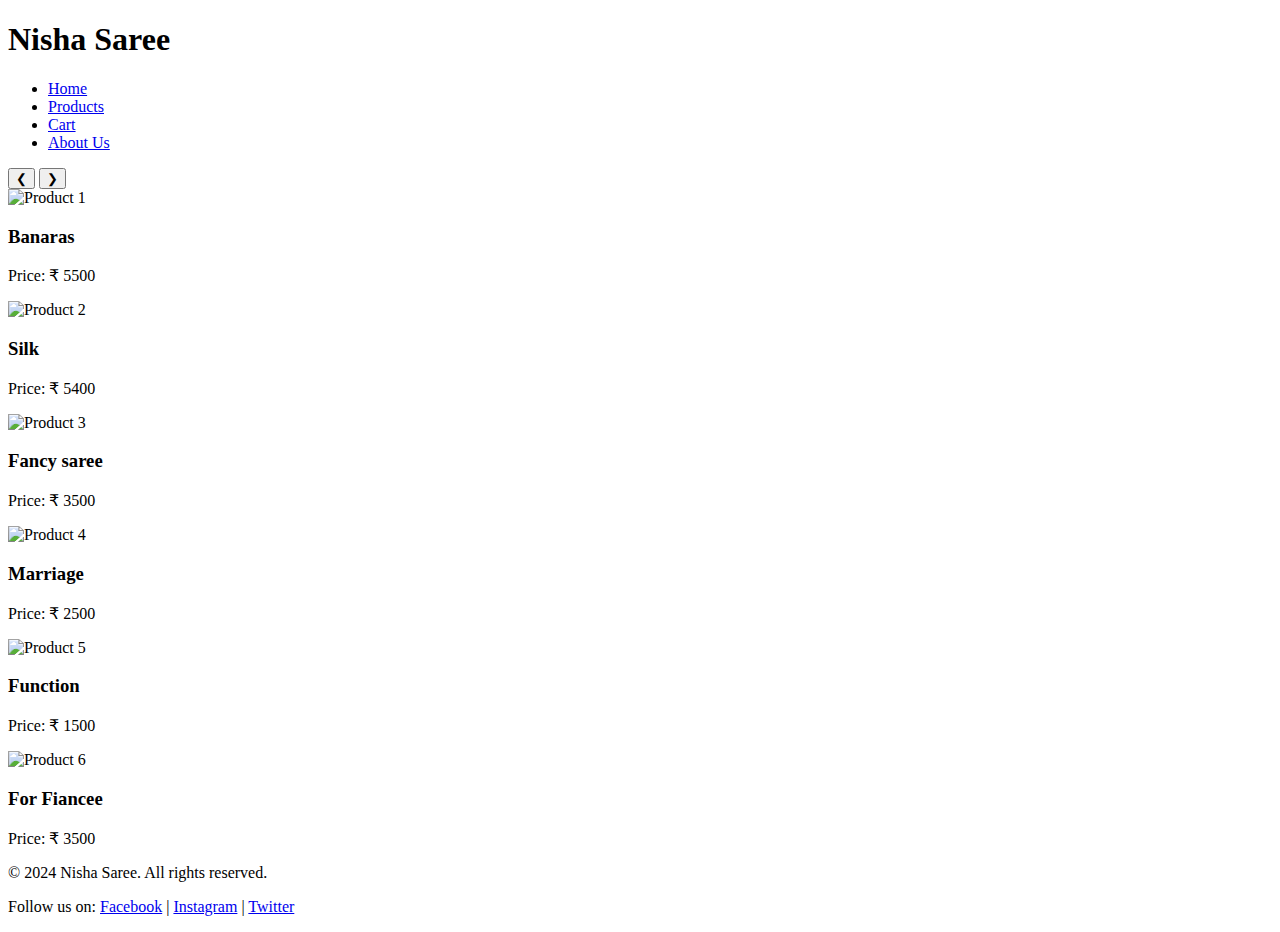
==== Nisha saree/templates/index.html @ 34355909 "Add files via upload" ====
<!DOCTYPE html>
<html lang="en">
<head>
    <meta charset="UTF-8">
    <meta name="viewport" content="width=device-width, initial-scale=1.0">
    <title>Nisha Saree</title>
    <!-- Link to Google Fonts for Kaushan Script -->
    <link href="https://fonts.googleapis.com/css2?family=Kaushan+Script&display=swap" rel="stylesheet">
    <!-- Link to External CSS -->
    <link rel="stylesheet" href="/static/styles.css">
</head>
<body>
    <!-- Header Section -->
    <header>
        <div class="navbar">
            <h1>Nisha Saree</h1>
            <nav>
                <ul>
                    <li><a href="/" class="active">Home</a></li>
                    <li><a href="/products">Products</a></li>
                    <li><a href="/cart">Cart</a></li>
                    <li><a href="/about">About Us</a></li>
                </ul>
            </nav>
        </div>
    </header>

    <!-- Hero Section -->
    <div class="hero">
        <div class="slider">
            <div class="slide active" style="background-image: url('/static/images/offer.jpg');"></div>
            <div class="slide" style="background-image: url('/static/images/offer2.jpg');"></div>
            <div class="slide" style="background-image: url('/static/images/offer3.jpg');"></div>
        </div>
        <div class="slider-nav">
            <button class="prev">❮</button>
            <button class="next">❯</button>
        </div>
    </div>

    <!-- Product Section -->
    <div class="product-section">
        <div class="product-card">
            <img src="/static/images/product3.jpg" alt="Product 1">
            <h3>Banaras</h3>
            <p>Price: &#8377; 5500</p>
        </div>
        <div class="product-card">
            <img src="/static/images/product1.jpg" alt="Product 2">
            <h3>Silk</h3>
            <p>Price: &#8377; 5400</p>
        </div>
        <div class="product-card">
            <img src="/static/images/product5.jpg" alt="Product 3">
            <h3>Fancy saree</h3>
            <p>Price: &#8377; 3500</p>
        </div>
        <div class="product-card">
            <img src="/static/images/product7.jpg" alt="Product 4">
            <h3>Marriage</h3>
            <p>Price: &#8377; 2500</p>
        </div>
        <div class="product-card">
            <img src="/static/images/product8.jpg" alt="Product 5">
            <h3>Function</h3>
            <p>Price: &#8377; 1500</p>
        </div>
        <div class="product-card">
            <img src="/static/images/product3.jpg" alt="Product 6">
            <h3>For Fiancee</h3>
            <p>Price: &#8377; 3500</p>
        </div>
    </div>

    <!-- Footer Section -->
    <footer>
        <p>&copy; 2024 Nisha Saree. All rights reserved.</p>
        <p>Follow us on:
            <a href="#">Facebook</a> | <a href="#">Instagram</a> | <a href="#">Twitter</a>
        </p>
    </footer>

    <!-- External JavaScript -->
    <script src="/static/scripts.js"></script>
</body>
</html>
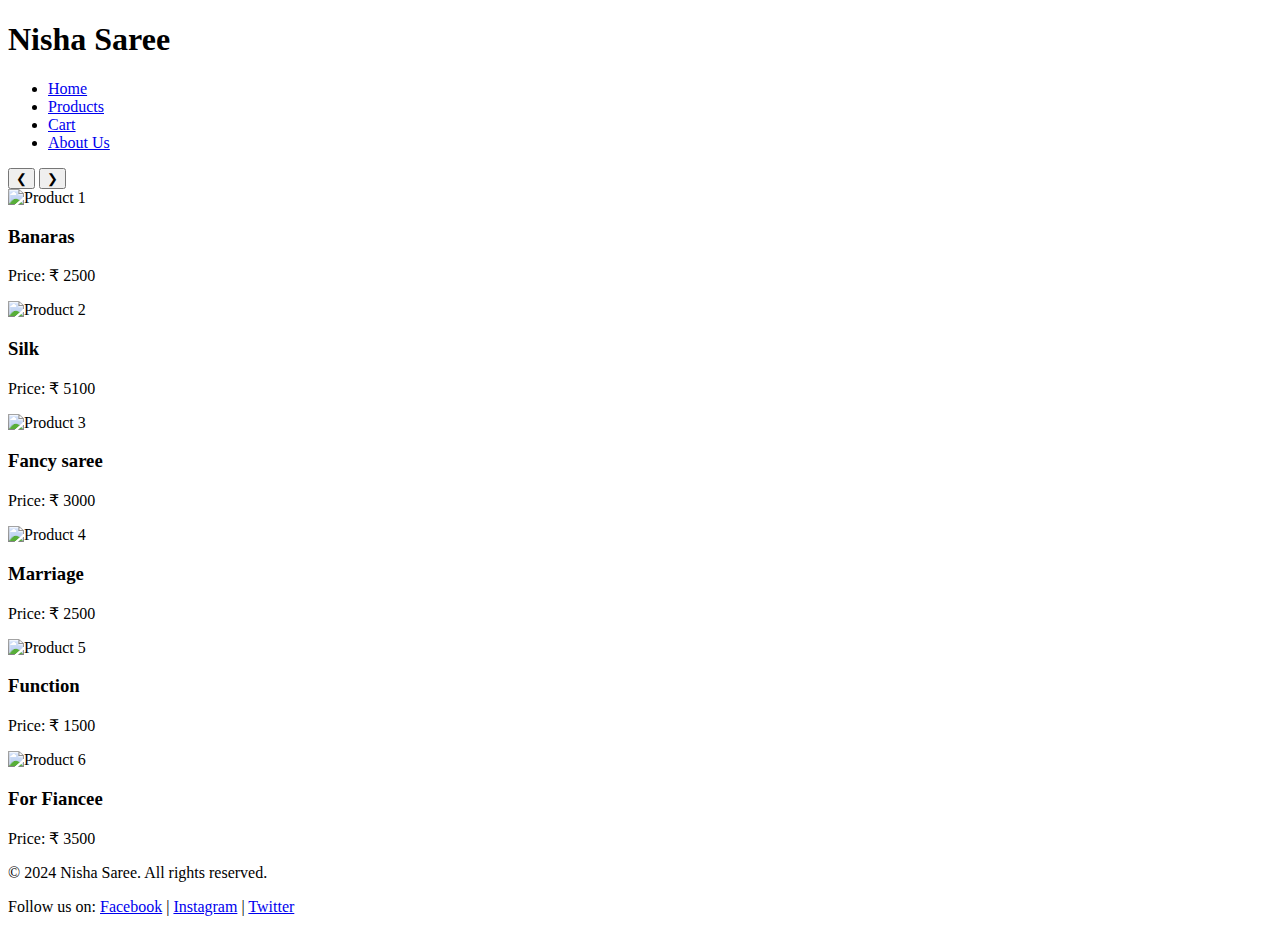
==== commit 13e09c51: "Update index.html" ====
--- a/Nisha saree/templates/index.html
+++ b/Nisha saree/templates/index.html
@@ -43,17 +43,17 @@
         <div class="product-card">
             <img src="/static/images/product3.jpg" alt="Product 1">
             <h3>Banaras</h3>
-            <p>Price: &#8377; 5500</p>
+            <p>Price: &#8377; 2500</p>
         </div>
         <div class="product-card">
             <img src="/static/images/product1.jpg" alt="Product 2">
             <h3>Silk</h3>
-            <p>Price: &#8377; 5400</p>
+            <p>Price: &#8377; 5100</p>
         </div>
         <div class="product-card">
             <img src="/static/images/product5.jpg" alt="Product 3">
             <h3>Fancy saree</h3>
-            <p>Price: &#8377; 3500</p>
+            <p>Price: &#8377; 3000</p>
         </div>
         <div class="product-card">
             <img src="/static/images/product7.jpg" alt="Product 4">
